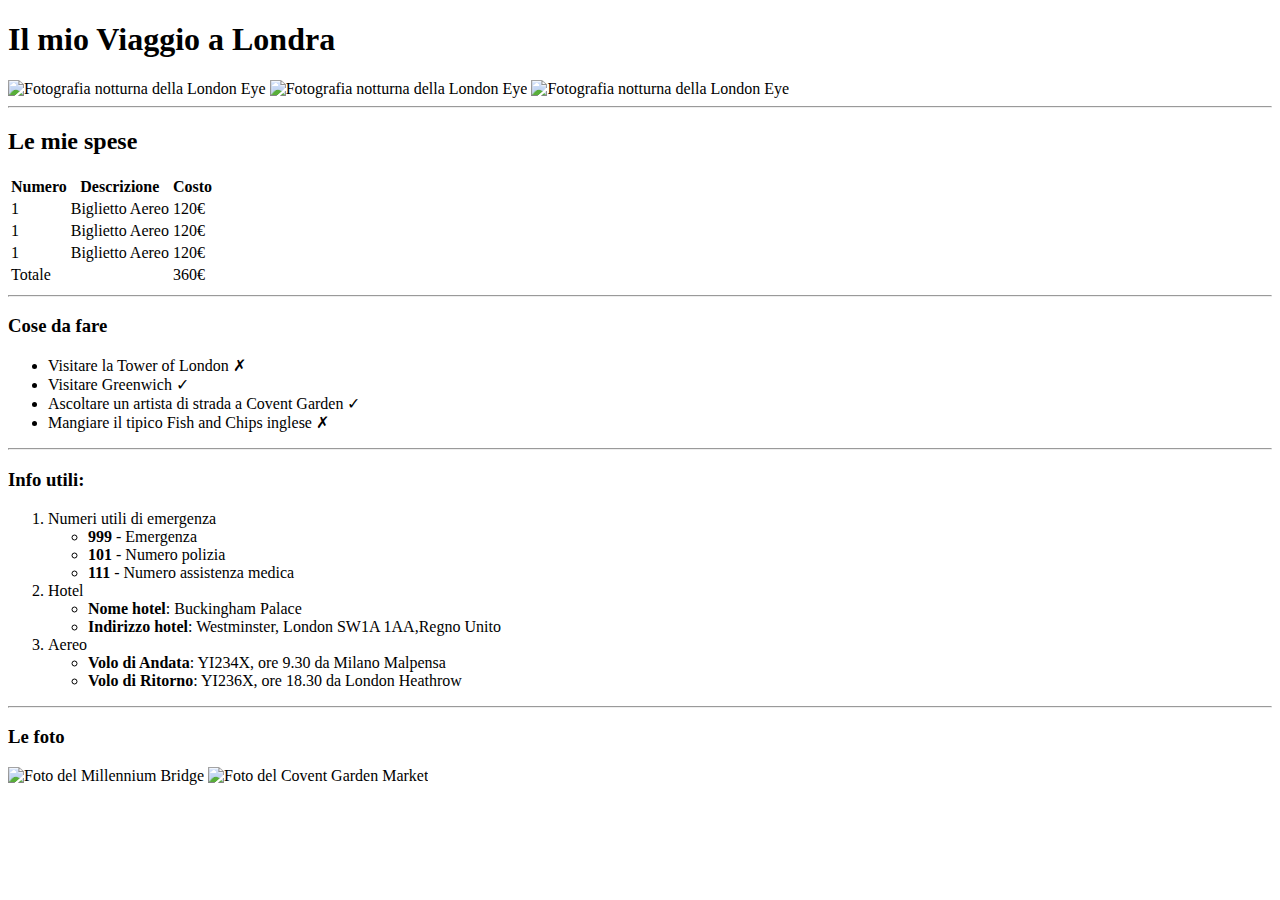
==== bonus/index.html @ 9ea4c5a5 "[create] bonus folder" ====
<!DOCTYPE html>
<html lang="en">
<head>
    <meta charset="UTF-8">
    <meta http-equiv="X-UA-Compatible" content="IE=edge">
    <meta name="viewport" content="width=device-width, initial-scale=1.0">
    <title>Il mio Viaggio a Londra</title>
</head>
<body>

    <header>
        <!-- Title-->
        <h1>Il mio Viaggio a Londra</h1>
        <!--Images section-->
        <section>
            <img src="./img/pexels-bill-emrich-230794-0.jpg" alt="Fotografia notturna della London Eye">
            <img src="./img/pexels-bill-emrich-230794-1.jpg" alt="Fotografia notturna della London Eye">
            <img src="./img/pexels-bill-emrich-230794-2.jpg" alt="Fotografia notturna della London Eye">
        </section>
        <hr>
    </header>
    <!-- /header-->

    <main>
        <!-- Expenses section -->
        <section>
            <h2>Le mie spese</h2>
            <!-- table of expenses -->
            <table>
                <thead>
                    <th>Numero</th>
                    <th>Descrizione</th>
                    <th>Costo</th>
                </thead>
                <tbody>
                    <tr>
                        <td>1</td>
                        <td>Biglietto Aereo</td>
                        <td>120&euro;<td>                        
                    </tr>
                    <tr>
                        <td>1</td>
                        <td>Biglietto Aereo</td>
                        <td>120&euro;<td>  
                    </tr>
                    <tr>
                        <td>1</td>
                        <td>Biglietto Aereo</td>
                        <td>120&euro;<td>  
                    </tr>
                    <tr>
                        <td>Totale</td>
                        <td></td>
                        <td>360&euro;</td>
                    </tr>
                </tbody>
            </table>
        </section>
        <!-- /Expenses section-->

        <hr>

        <!-- TODO list-->
        <section>
            <h3>Cose da fare</h3>
            <ul>
                <li>Visitare la Tower of London &cross;</li>
                <li>Visitare Greenwich &check;</li>
                <li>Ascoltare un artista di strada a Covent Garden &check;</li>
                <li>Mangiare il tipico Fish and Chips inglese &cross;</li>
            </ul>
        </section>
        <!-- /TODO list-->

        <hr>

        <!-- Info section-->
        <section>
            <h3>Info utili:</h3>
            <ol>
                <li>Numeri utili di emergenza
                    <ul>
                        <li><strong>999</strong> - Emergenza</li>
                        <li><strong>101</strong> - Numero polizia</li>
                        <li><strong>111</strong> - Numero assistenza medica</li>
                    </ul>
                </li>
                <li>Hotel
                    <ul>
                        <li><strong>Nome hotel</strong>: Buckingham Palace</li>
                        <li><strong>Indirizzo hotel</strong>: Westminster, London SW1A 1AA,Regno Unito</li>
                    </ul>
                </li>
                <li>Aereo
                    <ul>
                        <li><strong>Volo di Andata</strong>: YI234X, ore 9.30 da Milano Malpensa</li>
                        <li><strong>Volo di Ritorno</strong>: YI236X, ore 18.30 da London Heathrow</li>
                    </ul>
                </li>
            </ol>
        </section>
        <!-- /Info section-->

        <hr>

        <!-- Photo section -->
        <section>
            <h3>Le foto</h3>
            <img src="https://www.abta.com/sites/default/files/styles/large/public/media/uploads/london-400x400-compressor_0.jpg" alt="Foto del Millennium Bridge">
            <img src="https://i.ibb.co/r61By50/Cover-Image-Covent-Garden-Market-800x800.png" alt="Foto del Covent Garden Market">
        </section>
        <!-- /Photo section-->
    </main>
    <!-- /main-->
</body>
</html>
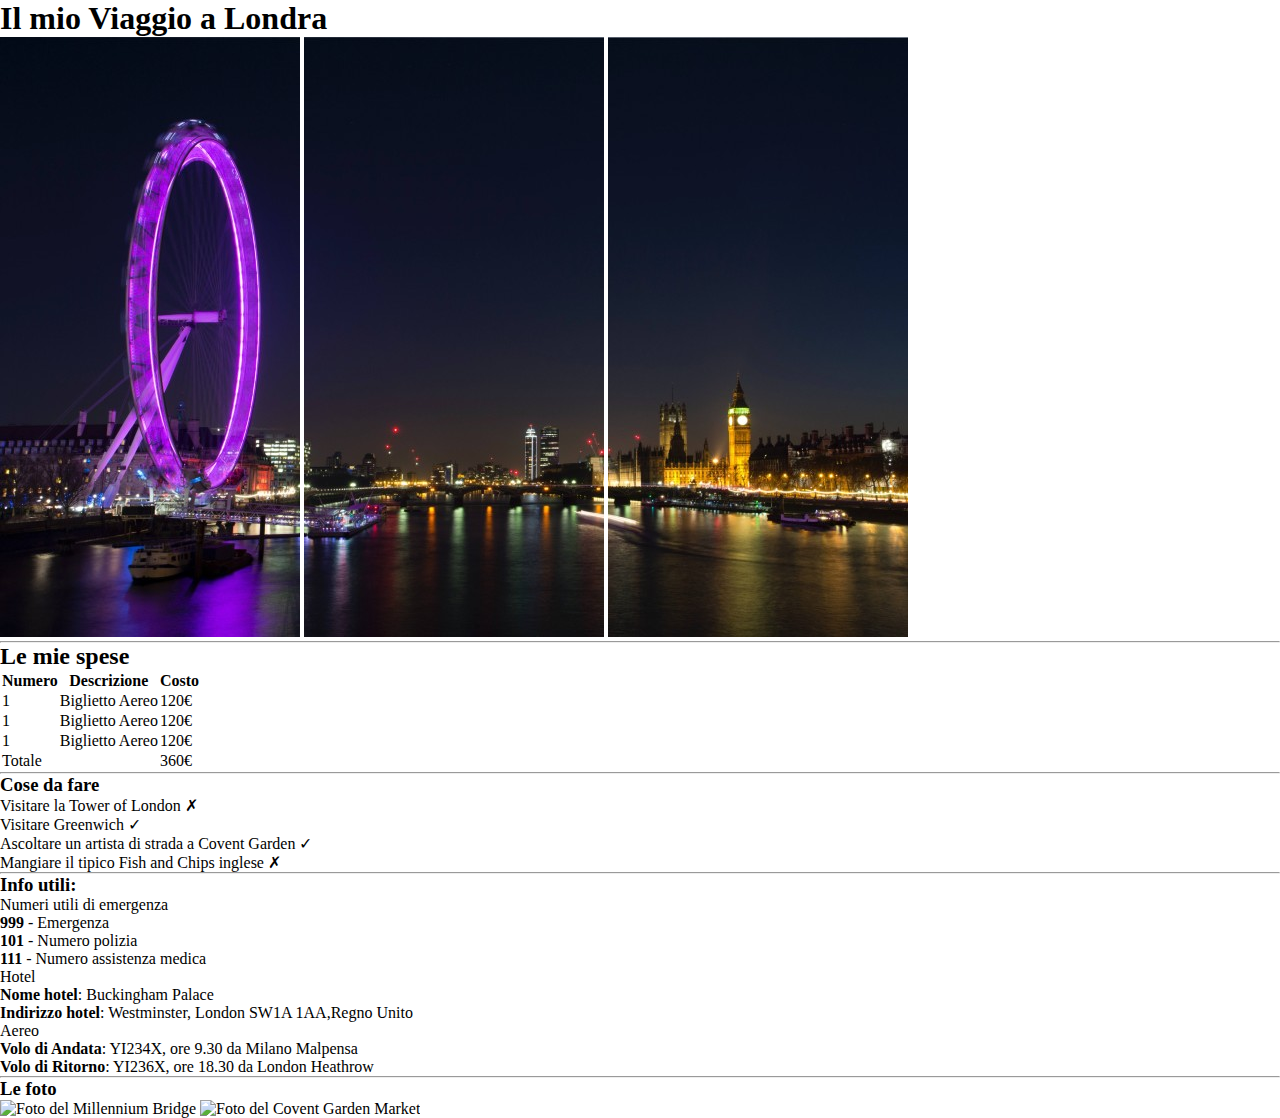
==== commit 47f1bd71: "[set] fonts" ====
--- a/bonus/index.html
+++ b/bonus/index.html
@@ -5,6 +5,14 @@
     <meta http-equiv="X-UA-Compatible" content="IE=edge">
     <meta name="viewport" content="width=device-width, initial-scale=1.0">
     <title>Il mio Viaggio a Londra</title>
+    <link rel="stylesheet" href="./style.css">
+    <!--fonts-->
+    <link rel="preconnect" href="https://fonts.googleapis.com">
+    <link rel="preconnect" href="https://fonts.gstatic.com" crossorigin>
+    <link href="https://fonts.googleapis.com/css2?family=EB+Garamond:wght@800&display=swap" rel="stylesheet">
+    <link rel="preconnect" href="https://fonts.googleapis.com">
+    <link rel="preconnect" href="https://fonts.gstatic.com" crossorigin>
+    <link href="https://fonts.googleapis.com/css2?family=Montserrat:wght@300&display=swap" rel="stylesheet">
 </head>
 <body>
 
@@ -13,9 +21,9 @@
         <h1>Il mio Viaggio a Londra</h1>
         <!--Images section-->
         <section>
-            <img src="./img/pexels-bill-emrich-230794-0.jpg" alt="Fotografia notturna della London Eye">
-            <img src="./img/pexels-bill-emrich-230794-1.jpg" alt="Fotografia notturna della London Eye">
-            <img src="./img/pexels-bill-emrich-230794-2.jpg" alt="Fotografia notturna della London Eye">
+            <img src="/img/pexels-bill-emrich-230794-0.jpg" alt="Fotografia notturna della London Eye">
+            <img src="/img/pexels-bill-emrich-230794-1.jpg" alt="Fotografia notturna della London Eye">
+            <img src="/img/pexels-bill-emrich-230794-2.jpg" alt="Fotografia notturna della London Eye">
         </section>
         <hr>
     </header>
@@ -28,9 +36,11 @@
             <!-- table of expenses -->
             <table>
                 <thead>
-                    <th>Numero</th>
-                    <th>Descrizione</th>
-                    <th>Costo</th>
+                    <tr>
+                        <th>Numero</th>
+                        <th>Descrizione</th>
+                        <th>Costo</th>
+                    </tr>
                 </thead>
                 <tbody>
                     <tr>
@@ -48,12 +58,14 @@
                         <td>Biglietto Aereo</td>
                         <td>120&euro;<td>  
                     </tr>
+                </tbody> 
+                <tfoot>   
                     <tr>
                         <td>Totale</td>
                         <td></td>
                         <td>360&euro;</td>
                     </tr>
-                </tbody>
+                </tfoot>
             </table>
         </section>
         <!-- /Expenses section-->
--- a/bonus/style.css
+++ b/bonus/style.css
@@ -0,0 +1,14 @@
+:root {
+    --serif: 'EB Garamond', serif;
+    --sans-serif: 'Montserrat', sans-serif;
+}
+/* reset default settings */
+*{
+    margin: 0;
+    padding: 0;
+    box-sizing: border-box;
+}
+
+body {
+
+}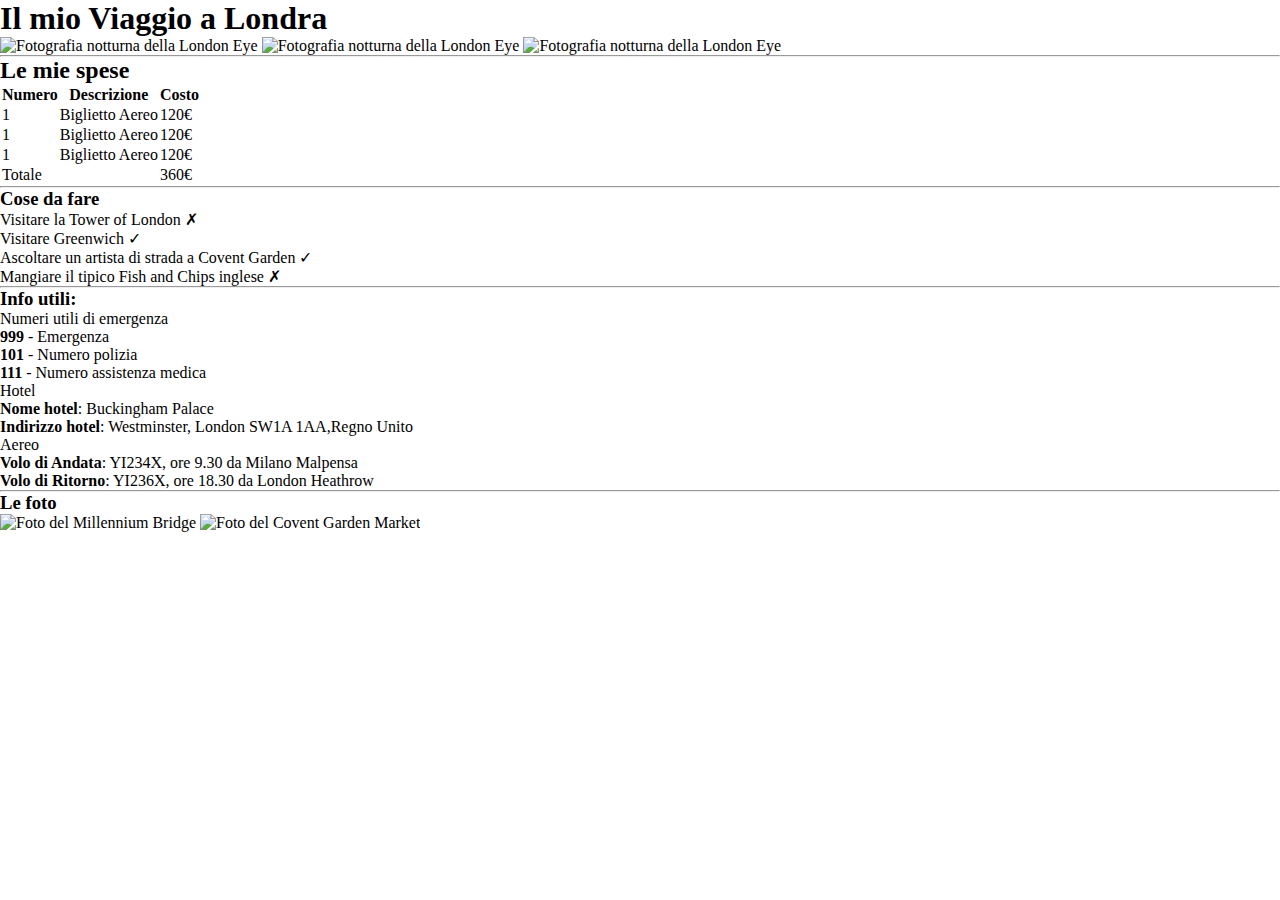
==== commit 644df2e6: "[fix] fonts" ====
--- a/bonus/index.html
+++ b/bonus/index.html
@@ -9,11 +9,11 @@
     <!--fonts-->
     <link rel="preconnect" href="https://fonts.googleapis.com">
     <link rel="preconnect" href="https://fonts.gstatic.com" crossorigin>
-    <link href="https://fonts.googleapis.com/css2?family=EB+Garamond:wght@800&display=swap" rel="stylesheet">
+    <link href="https://fonts.googleapis.com/css2?family=Six+Caps&display=swap" rel="stylesheet">
+
     <link rel="preconnect" href="https://fonts.googleapis.com">
     <link rel="preconnect" href="https://fonts.gstatic.com" crossorigin>
-    <link href="https://fonts.googleapis.com/css2?family=Montserrat:wght@300&display=swap" rel="stylesheet">
-</head>
+    <link href="https://fonts.googleapis.com/css2?family=Inter:wght@200&display=swap" rel="stylesheet">
 <body>
 
     <header>
@@ -21,9 +21,9 @@
         <h1>Il mio Viaggio a Londra</h1>
         <!--Images section-->
         <section>
-            <img src="/img/pexels-bill-emrich-230794-0.jpg" alt="Fotografia notturna della London Eye">
-            <img src="/img/pexels-bill-emrich-230794-1.jpg" alt="Fotografia notturna della London Eye">
-            <img src="/img/pexels-bill-emrich-230794-2.jpg" alt="Fotografia notturna della London Eye">
+            <img src="/Users/Alessia/Desktop/Boolean/html-london-trip/img/pexels-bill-emrich-230794-0.jpg" alt="Fotografia notturna della London Eye">
+            <img src="/Users/Alessia/Desktop/Boolean/html-london-trip/img/pexels-bill-emrich-230794-1.jpg" alt="Fotografia notturna della London Eye">
+            <img src="/Users/Alessia/Desktop/Boolean/html-london-trip/img/pexels-bill-emrich-230794-2.jpg" alt="Fotografia notturna della London Eye">
         </section>
         <hr>
     </header>
